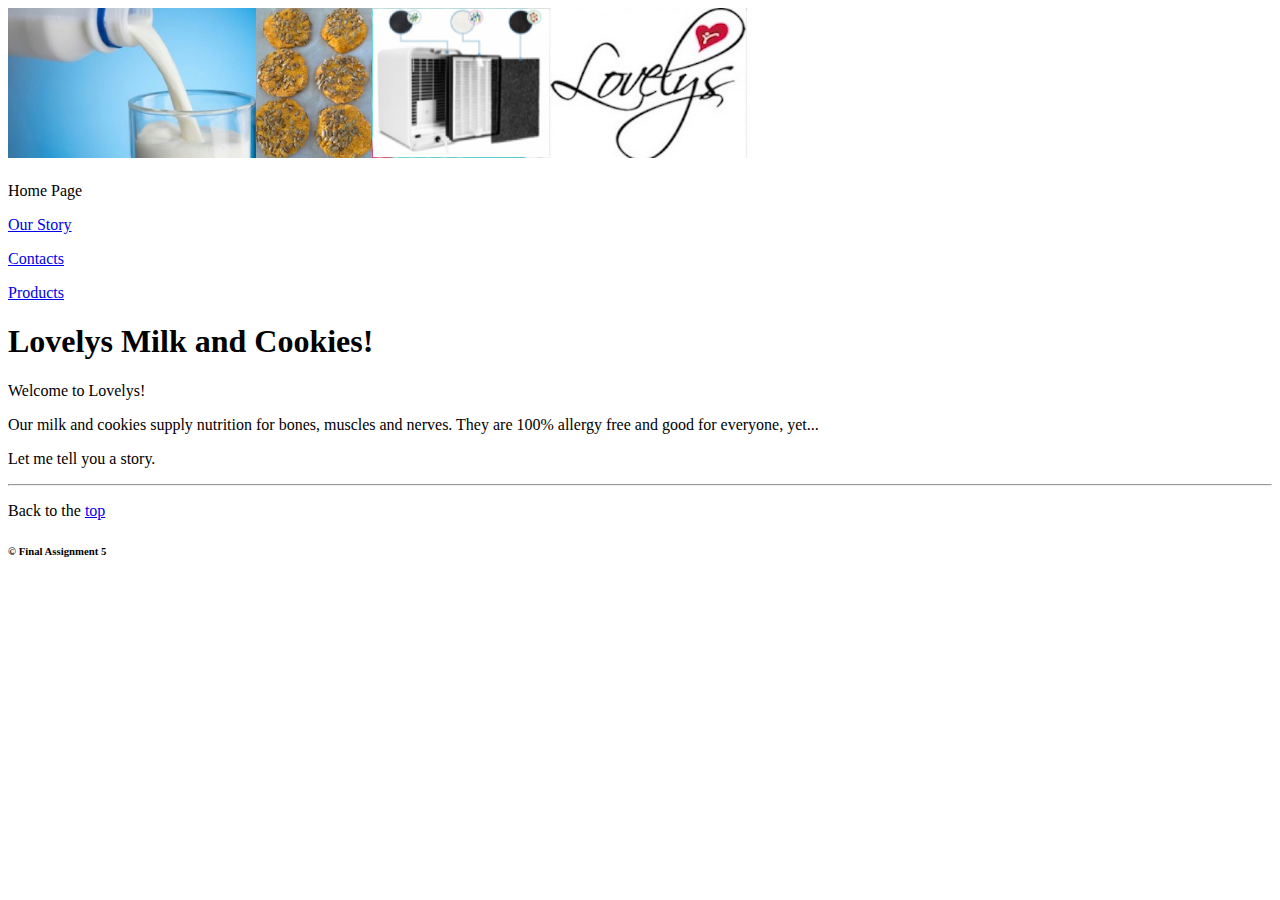
==== index.html @ ac7e500a "ok" ====
<!doctype html>
<html lang="en">
<head>
<meta charset="utf-8">
<title>Home Page - My First Styled </title>	
<link href="external.css" rel="stylesheet" type="text/css">
</head>

<body>
	
	<div id="wrapper">
		<div id="banner">
			<img src="images/banner_filler.jpg" width="750" height="150" alt="Banner" title="Banner" /></div>
		<div id="nav"><h2></h2>
			<p>Home Page</p>
		<p><a href="Story.html">Our Story</a></p>
		<p><a href="Contact.html">Contacts</a></p>
		<p><a href="Products.html">Products</a></p>
		</div>
	  <div id="story">
	<h1>Lovelys Milk and Cookies! </h1>
		  <p> Welcome to Lovelys!</p>
		  <p> Our milk and cookies supply nutrition for bones, muscles and nerves. They are 100% allergy free and good for everyone, yet...</p>
<p> Let me tell you a story.</p>
		<hr/>
		  <p>Back to the <a href="#wrapper">top</a></p>
	  </div>
	 <div id="footer"><h6>&copy; Final Assignment 5 </h6></div> 
	</div>
</body>
</html>
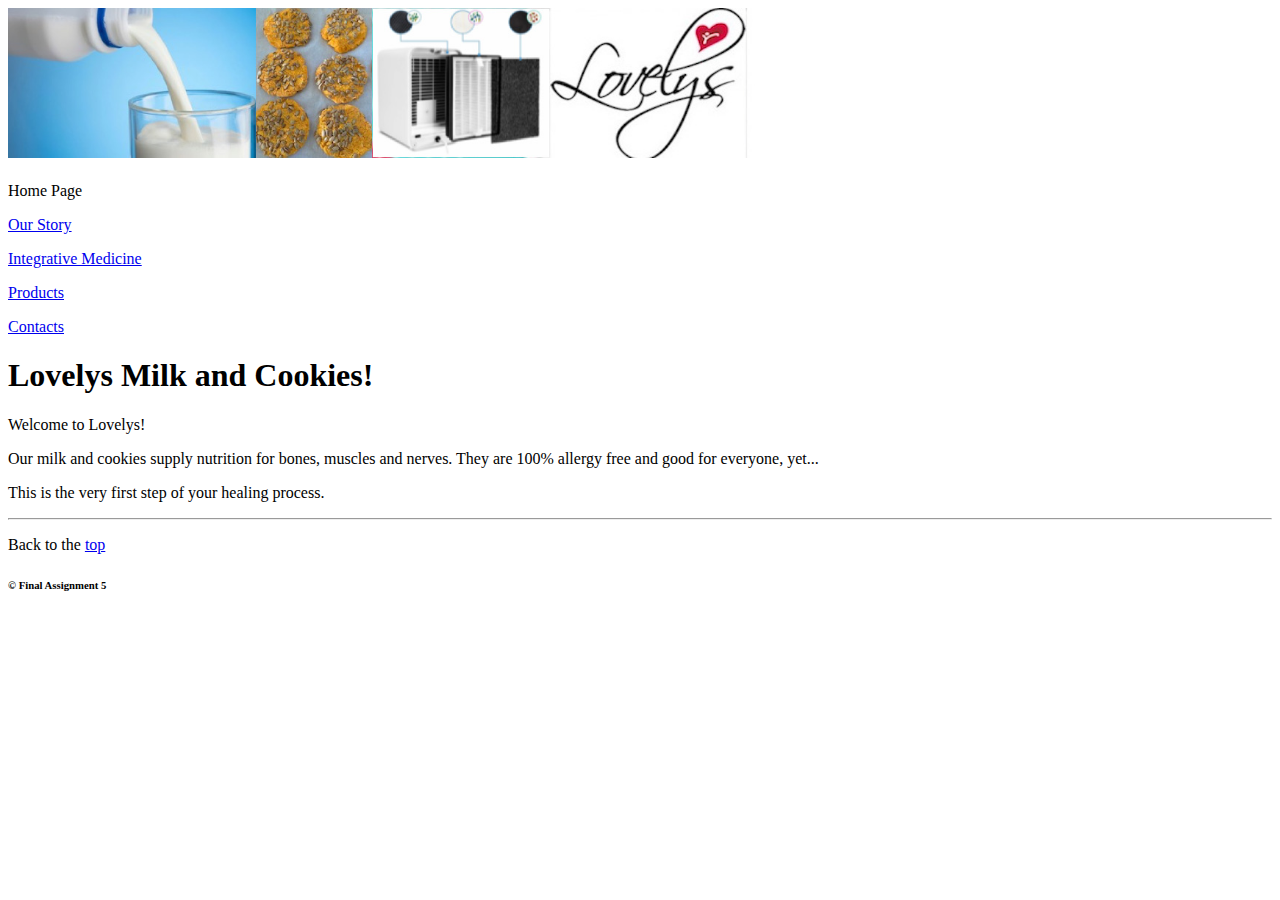
==== commit 5821d04d: "ok" ====
--- a/index.html
+++ b/index.html
@@ -1,4 +1,4 @@
-<!doctype html>
+<!DOCTYPE html>
 <html lang="en">
 <head>
 <meta charset="utf-8">
@@ -14,14 +14,15 @@
 		<div id="nav"><h2></h2>
 			<p>Home Page</p>
 		<p><a href="Story.html">Our Story</a></p>
+		<p><a href="Integrative_Medicine.html">Integrative Medicine</a></p>
+		<p><a href="Products.html">Products</a></p>
 		<p><a href="Contact.html">Contacts</a></p>
-		<p><a href="Products.html">Products</a></p>
 		</div>
 	  <div id="story">
 	<h1>Lovelys Milk and Cookies! </h1>
 		  <p> Welcome to Lovelys!</p>
 		  <p> Our milk and cookies supply nutrition for bones, muscles and nerves. They are 100% allergy free and good for everyone, yet...</p>
-<p> Let me tell you a story.</p>
+<p> This is the very first step of your healing process.</p>
 		<hr/>
 		  <p>Back to the <a href="#wrapper">top</a></p>
 	  </div>
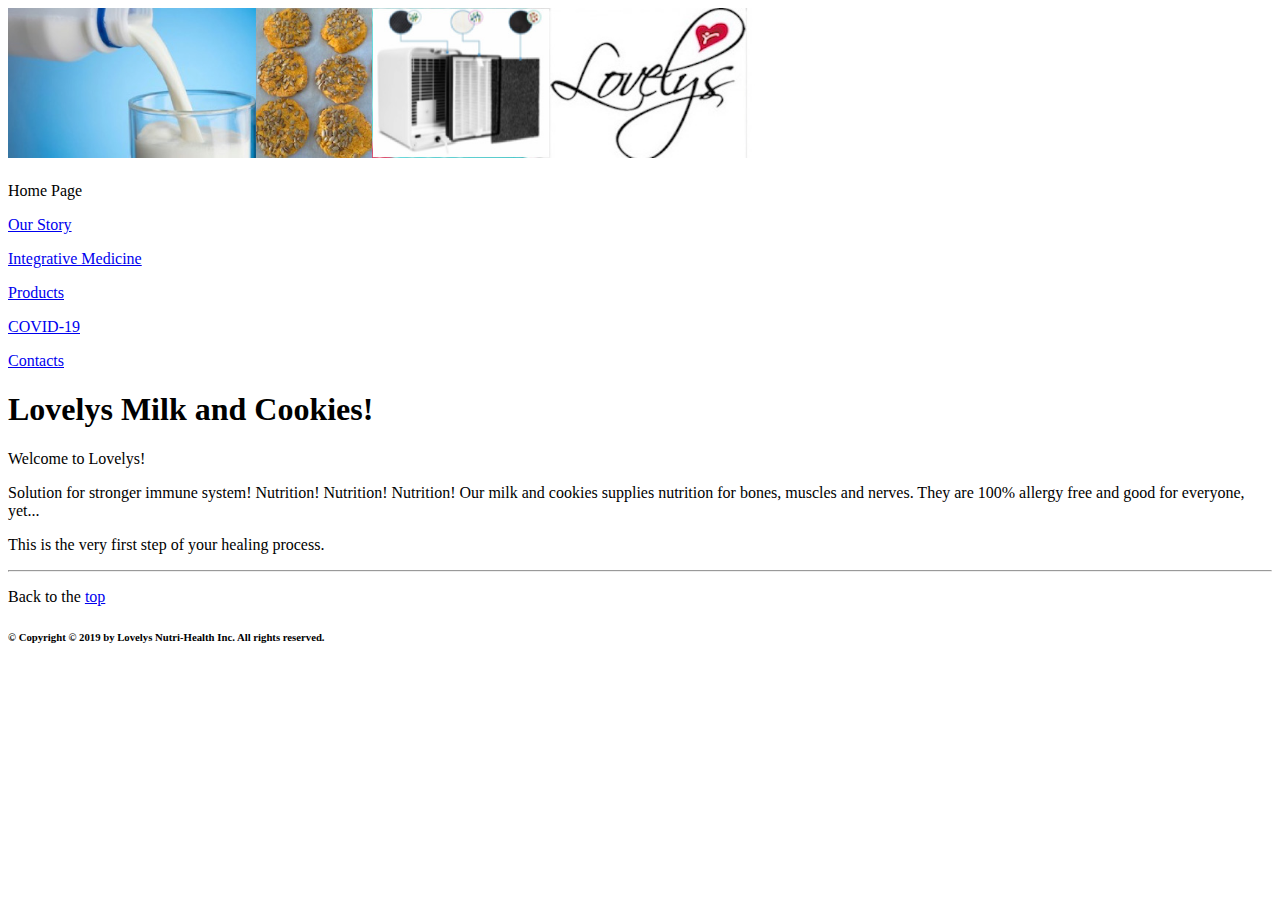
==== commit 1d5dbb7c: "Update index.html" ====
--- a/index.html
+++ b/index.html
@@ -16,17 +16,18 @@
 		<p><a href="Story.html">Our Story</a></p>
 		<p><a href="Integrative_Medicine.html">Integrative Medicine</a></p>
 		<p><a href="Products.html">Products</a></p>
+		<p><a href="COVID-19.html">COVID-19</a></p>	
 		<p><a href="Contact.html">Contacts</a></p>
 		</div>
 	  <div id="story">
 	<h1>Lovelys Milk and Cookies! </h1>
 		  <p> Welcome to Lovelys!</p>
-		  <p> Our milk and cookies supply nutrition for bones, muscles and nerves. They are 100% allergy free and good for everyone, yet...</p>
+		  <p> Solution for stronger immune system!    Nutrition! Nutrition! Nutrition! Our milk and cookies supplies nutrition for bones, muscles and nerves. They are 100% allergy free and good for everyone, yet...</p>
 <p> This is the very first step of your healing process.</p>
 		<hr/>
 		  <p>Back to the <a href="#wrapper">top</a></p>
 	  </div>
-	 <div id="footer"><h6>&copy; Final Assignment 5 </h6></div> 
+	 <div id="footer"><h6>&copy; Copyright © 2019 by Lovelys Nutri-Health Inc. All rights reserved. </h6></div> 
 	</div>
 </body>
 </html>
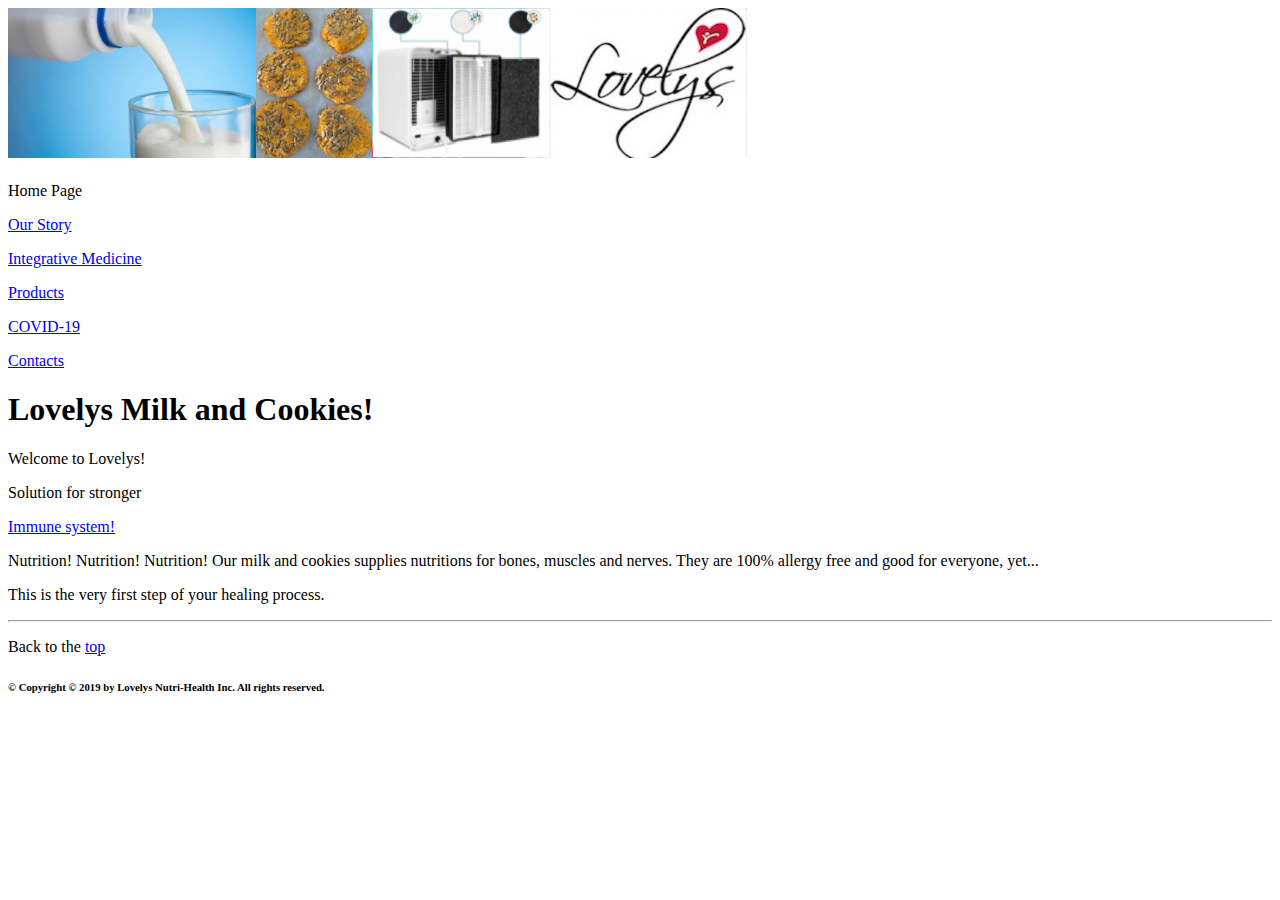
==== commit e7c6b7cc: "Update index.html" ====
--- a/index.html
+++ b/index.html
@@ -22,7 +22,7 @@
 	  <div id="story">
 	<h1>Lovelys Milk and Cookies! </h1>
 		  <p> Welcome to Lovelys!</p>
-		  <p> Solution for stronger immune system!    Nutrition! Nutrition! Nutrition! Our milk and cookies supplies nutrition for bones, muscles and nerves. They are 100% allergy free and good for everyone, yet...</p>
+		  <p> Solution for stronger <p><a href="Immune.html">Immune system!</a></p>    Nutrition! Nutrition! Nutrition! Our milk and cookies supplies nutritions for bones, muscles and nerves. They are 100% allergy free and good for everyone, yet...</p>
 <p> This is the very first step of your healing process.</p>
 		<hr/>
 		  <p>Back to the <a href="#wrapper">top</a></p>
